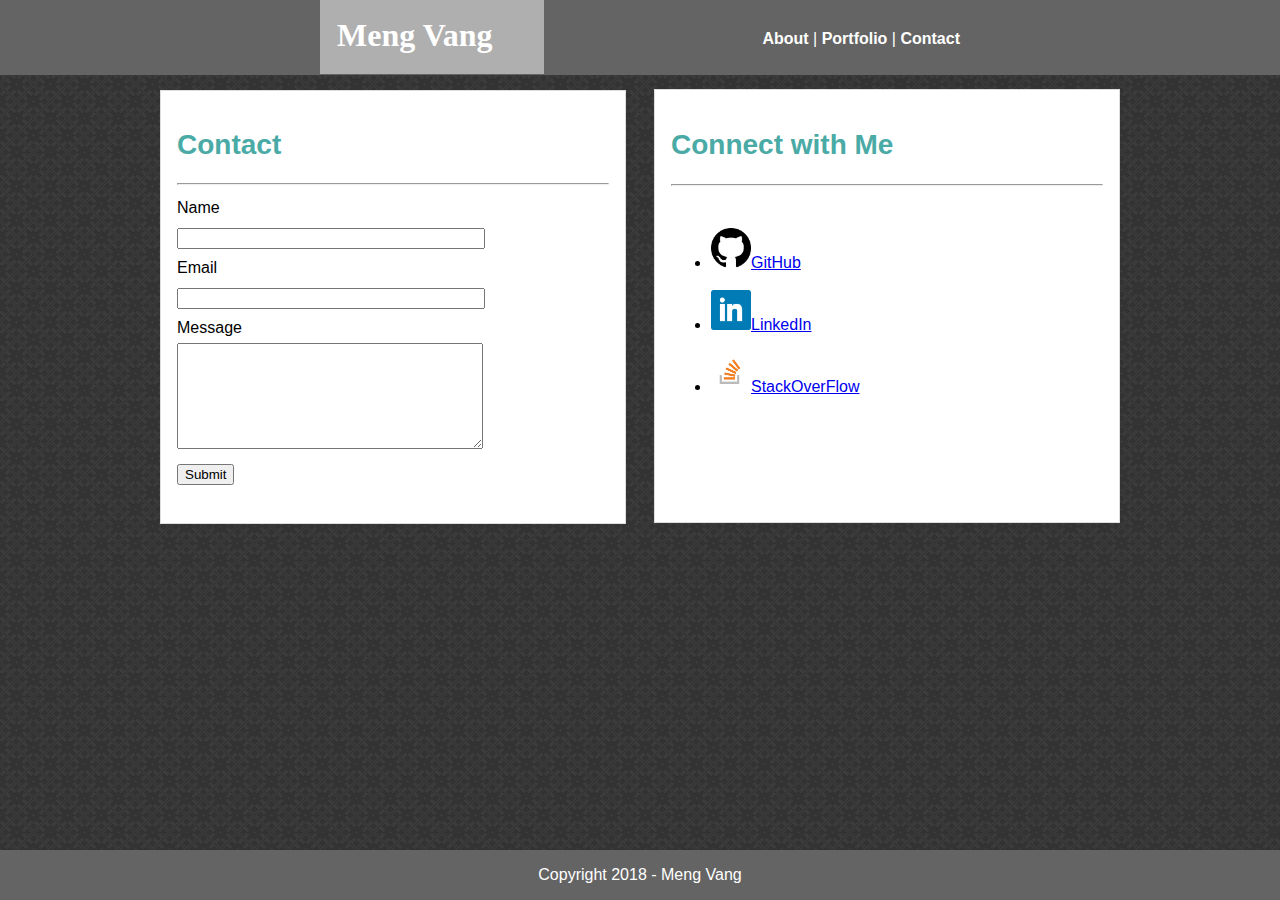
==== contact.html @ 8af85872 "New" ====
<!DOCTYPE html>
<html>

    <head>
        <meta charset="utf-8" />
        <meta http-equiv="X-UA-Compatible" content="IE=edge">
        <title>Meng Vang Portfolio: Contact</title>
        <meta name="viewport" content="width=device-width, initial-scale=1">
        <link rel="stylesheet" type="text/css" media="screen" href="assets/css/style.css" />
    </head>

    <!-- Load background image into body -->
    <body background="assets/images/dark_embroidery.png">
        <header>
            <h1>Meng Vang</h1>
            <!-- Navigation -->
            <nav>
                <div id="mainNav">
                    <a id="about" href="index.html">About</a> |
                    <a id="portfolio" href="portfolio.html">Portfolio</a> |
                    <a id="contact" href="contact.html">Contact</a> 
                </div>
            </nav>
        </header>
        <!-- Form -->
        <div id="contactBox">
            <h2 class="contact">Contact</h2>
            <div class="mainsection">
                <hr class="hrmain">
                    <form>
                        Name
                        <br>
                        <input class="input" type="text">
                        <br>
                        Email
                        <br>
                        <input class="input" type="text">
                        <br>
                        Message
                        <br>
                        <textarea class="message"> </textarea>
                        <br>
                        <input class="button" type="submit">
                    </form>
                </div>
            </div>
            <div id="connectBox">
                <!-- Contact Info -->
                <h2 class="contact"> Connect with Me </h2>
                <hr>
                <br>
                <ul>
                    <li><a href="https://github.com/mVang92" target="_blank"><img src="assets/images/github.png" width=40px alt="Github">GitHub</a></li>
                    <br>
                    <li><a href="https://www.linkedin.com/in/meng-vang-93ba18a4/" target="_blank"><img src="assets/images/linkedin.png" width=40px; alt="Linkedin">LinkedIn</a></li>
                    <br>
                    <li><a href="https://stackoverflow.com/users/9665679/meng-vang?tab=profile" target="_blank"> <img src="assets/images/stackoverflow.png" width=40px; alt="StackOverFlow">StackOverFlow</a></li>
                </ul>
            </div>
            <footer>
                <p>Copyright 2018 - Meng Vang</p>
            </footer>
    </body>
</html>
---- assets/css/style.css ----
body {
    font-family: "Arial", 'Helvetica Neue', Helvetica, sans-serif;
    margin: auto;
    /* Under 1080p, this looks great. Anything different, well... */
    width: 960px;
}

header {
    background-color: rgb(100, 100, 100);
    top: 0;
    left: 0; /* Begin from the very left of the screen */
    width: 100%; /* Ignore the 960px body width, stretch across the entire screen */
    position: absolute;
    height: 75px;
    margin-bottom: 90px;
}

h1 {
    font-family: "Georgia", Times, Times New Roman, serif;
    color: white;
    background-color: rgb(175, 175, 175);
    margin-left: 25%;
    margin-top: 0px;
    width: 190px;
    height: 40px;
    padding: 17px;
}

#aboutBox {
    background: #ffffff;
    border-width: 0.1em;
    border-style: solid;
    border-color: #dddddd;
    margin-top: 90px;
    margin-bottom: 50px;
    padding: 1em;
    line-height: 30px; /* adds spaces between lines */
}

#contactBox {
    width: 45%;
    height: 400px;
    background: #ffffff;
    border-width: 0.1em;
    border-style: solid;
    border-color: #dddddd;
    margin-top: 90px;
    margin-bottom: 50px;
    padding: 1em;
    line-height: 30px; /* adds spaces between lines */
}

#connectBox {
    float: right;
    width: 45%;
    height: 400px;
    background: #ffffff;
    border-width: 0.1em;
    border-style: solid;
    border-color: #dddddd;
    padding: 1em;
    margin-bottom: 50px;
    margin-top: -485px;
}

#portfolioBox {
    background: #ffffff;
    border-width: 0.1em;
    border-style: solid;
    border-color: #dddddd;
    margin-top: 90px;
    margin-bottom: 100px;
    padding: 1em;
    height: 525px;
}

.aboutMe, .contact, .portfolio {
    color: #4aaaa5;
    font-size: 28px;
}

#mainNav {
    color: white;
    float: right;
    margin-top: -65px;
    margin-right: 25%;
}

/* Default nav colors */
#about, #portfolio, #contact {
    color: white;
    font-weight: bold;
    text-decoration: none; /*gets rid of that underline*/
}

/* Changes colors when the mouse hovers over */
#about:hover {
    background-color: white;
    color: black;
    text-decoration: none;
    cursor: pointer; /* changes mouse arrow to pointing finger */
}

#portfolio:hover {
    background-color: white;
    color: black;
    text-decoration: none;
    cursor: pointer;
}

#contact:hover {
    background-color: white;
    color: black;
    text-decoration: none;
    cursor: pointer;
}

/* Changes colors when the mouse clicks */
#about:active {
    background-color: #4aaaa5;
    color: white;
    text-decoration: none;
}

#portfolio:active {
    background-color: #4aaaa5;
    color: white;
    text-decoration: none;
}

#contact:active {
    background-color: #4aaaa5;
    color: white;
    text-decoration: none;
}

/* Profile picture format */
#meng {
    float: left;
    width: 200px;
    padding: 5px;
    margin-right: 40px;
}

/* Portfolio pictures */
.pictures {
    float:left;
    margin-left: 37px;
    margin-right: 25px;
}

.tag {
    position:relative;
    bottom: 50px;
    text-align: center;
    font-family:'Georgia', Times, Times New Roman, serif;
    font-size: 20px;
    background-color:rgb(156, 156, 156) ;
    color: #ffffff;
    padding-top: 10px;
    padding-bottom: 10px;
}

.input {
    width: 300px;
}

.message {
    width: 300px;
    height: 100px;
}

footer {
    clear: both;
    position: fixed;
    font-family: 'Arial', 'Helvetica Neue', Helvetica, sans-serif;
    background: rgb(100, 100, 100);
    border-top-color: #dddddd;
    color: white;
    text-align: center;
    width: 100%; 
    left: 0;
    bottom: 0; /* Keeps the footer at the bottom always */
}
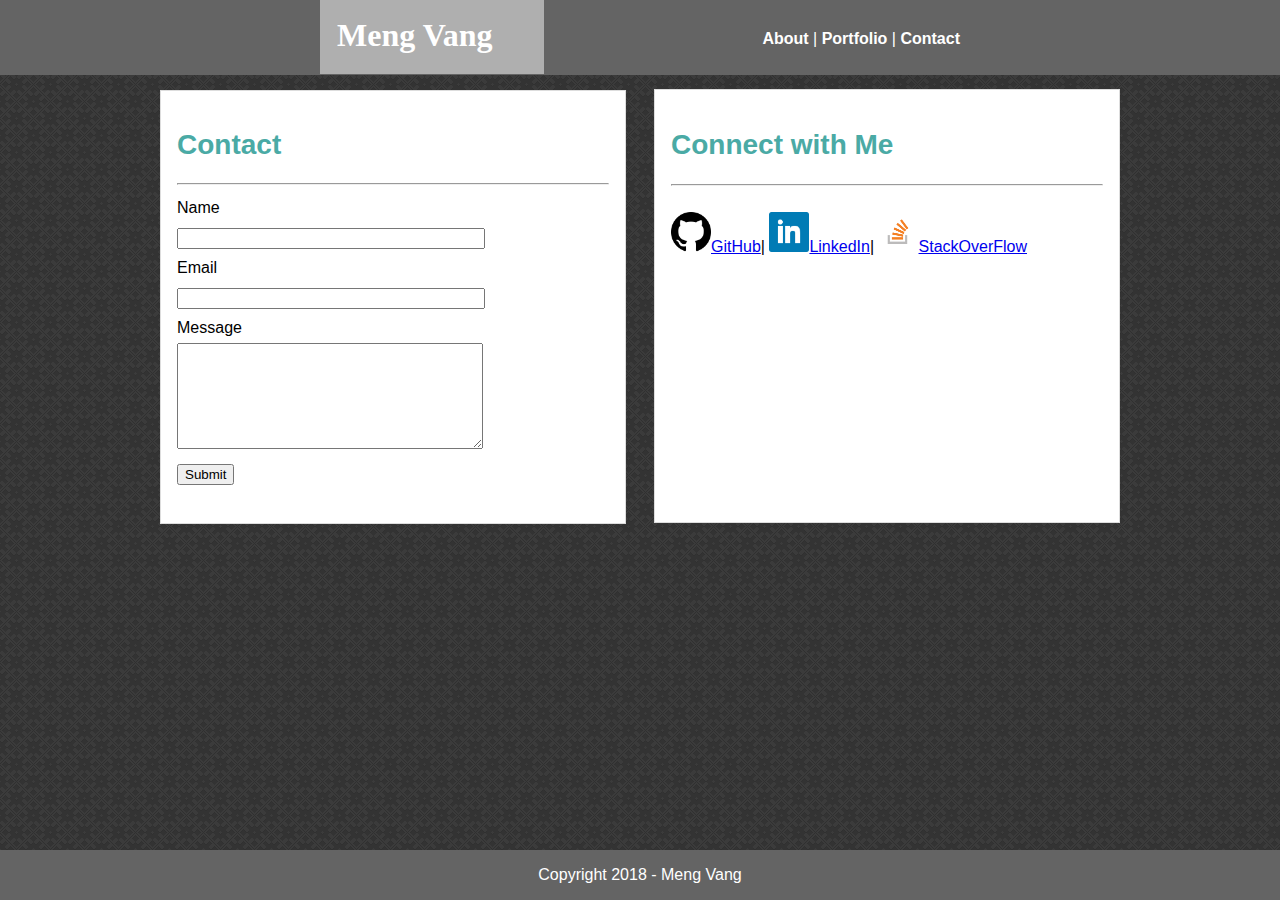
==== commit 612862dc: "stuff" ====
--- a/contact.html
+++ b/contact.html
@@ -27,38 +27,35 @@
             <h2 class="contact">Contact</h2>
             <div class="mainsection">
                 <hr class="hrmain">
-                    <form>
-                        Name
-                        <br>
-                        <input class="input" type="text">
-                        <br>
-                        Email
-                        <br>
-                        <input class="input" type="text">
-                        <br>
-                        Message
-                        <br>
-                        <textarea class="message"> </textarea>
-                        <br>
-                        <input class="button" type="submit">
-                    </form>
-                </div>
+                <form>
+                    Name
+                    <br>
+                    <input class="input" type="text">
+                    <br>
+                    Email
+                    <br>
+                    <input class="input" type="text">
+                    <br>
+                    Message
+                    <br>
+                    <textarea class="message"> </textarea>
+                    <br>
+                    <input class="button" type="submit">
+                </form>
             </div>
-            <div id="connectBox">
-                <!-- Contact Info -->
-                <h2 class="contact"> Connect with Me </h2>
-                <hr>
-                <br>
-                <ul>
-                    <li><a href="https://github.com/mVang92" target="_blank"><img src="assets/images/github.png" width=40px alt="Github">GitHub</a></li>
-                    <br>
-                    <li><a href="https://www.linkedin.com/in/meng-vang-93ba18a4/" target="_blank"><img src="assets/images/linkedin.png" width=40px; alt="Linkedin">LinkedIn</a></li>
-                    <br>
-                    <li><a href="https://stackoverflow.com/users/9665679/meng-vang?tab=profile" target="_blank"> <img src="assets/images/stackoverflow.png" width=40px; alt="StackOverFlow">StackOverFlow</a></li>
-                </ul>
-            </div>
-            <footer>
-                <p>Copyright 2018 - Meng Vang</p>
-            </footer>
+        </div>
+
+        <div id="connectBox">
+            <!-- Contact Info -->
+            <h2 class="contact"> Connect with Me </h2>
+            <hr>
+            <br>
+                <a href="https://github.com/mVang92" target="_blank"><img src="assets/images/github.png" width=40px alt="Github">GitHub</a>|
+                <a href="https://www.linkedin.com/in/meng-vang-93ba18a4/" target="_blank"><img src="assets/images/linkedin.png" width=40px; alt="Linkedin">LinkedIn</a>|
+                <a href="https://stackoverflow.com/users/9665679/meng-vang?tab=profile" target="_blank"> <img src="assets/images/stackoverflow.png" width=40px; alt="StackOverFlow">StackOverFlow</a>
+        </div>
+        <footer>
+            <p>Copyright 2018 - Meng Vang</p>
+        </footer>
     </body>
 </html>--- a/assets/css/style.css
+++ b/assets/css/style.css
@@ -1,18 +1,7 @@
 body {
     font-family: "Arial", 'Helvetica Neue', Helvetica, sans-serif;
     margin: auto;
-    /* Under 1080p, this looks great. Anything different, well... */
-    width: 960px;
-}
-
-header {
-    background-color: rgb(100, 100, 100);
-    top: 0;
-    left: 0; /* Begin from the very left of the screen */
-    width: 100%; /* Ignore the 960px body width, stretch across the entire screen */
-    position: absolute;
-    height: 75px;
-    margin-bottom: 90px;
+    width: 75%;
 }
 
 h1 {
@@ -32,7 +21,7 @@
     border-style: solid;
     border-color: #dddddd;
     margin-top: 90px;
-    margin-bottom: 50px;
+    margin-bottom: 70px;
     padding: 1em;
     line-height: 30px; /* adds spaces between lines */
 }
@@ -170,6 +159,16 @@
     height: 100px;
 }
 
+header {
+    background-color: rgb(100, 100, 100);
+    top: 0;
+    left: 0; /* Begin from the very left of the screen */
+    width: 100%; /* Ignore the 960px body width, stretch across the entire screen */
+    position: fixed;
+    height: 75px;
+    margin-bottom: 90px;
+}
+
 footer {
     clear: both;
     position: fixed;
@@ -181,4 +180,128 @@
     width: 100%; 
     left: 0;
     bottom: 0; /* Keeps the footer at the bottom always */
+}
+
+/* Media Queries */
+@media screen and (max-width: 960px) {
+    body {
+        width: 95%;
+    }
+
+    header {
+        position: static;
+    }
+
+    .bio {
+        font-size: 30px;
+        line-height: 50px;
+    }
+
+    #meng {
+        width: 50%;
+        margin: auto;
+        margin-left: 5px;
+        margin-right: 35px;
+    }
+
+    #mainNav {
+        font-size: 35px;
+        margin-right: 20px;
+        margin-top: -73px;
+    }
+
+    h1 {
+        margin-left: 20px;
+        font-size: 30px;
+        width: 173px;
+    }
+
+    .aboutMe {
+        text-align: center;
+        font-size: 30px;
+    }
+
+    #aboutBox {
+        margin-top: -7%;
+        margin-bottom: 10%;
+    }
+
+    #portfolioBox {
+        margin-top: -7%;
+        margin-bottom: 8%;
+        height: 500px;
+    }
+
+    #contactBox {
+        margin-top: -7%;
+        margin-bottom: 9%;
+    }
+
+    #connectBox {
+        margin-top: -57%;
+    }
+
+    .pictures {
+        margin-left: 28px;
+        margin-right: 18px;
+    }
+}
+
+@media screen and (max-width: 768px) {
+    .bio {
+        font-size: 40px;
+    }
+
+    #meng {
+        width: 75%;
+        margin: auto;
+        margin-left: 70px;
+        margin-bottom: 25px;
+    }
+
+    #aboutBox {
+        margin-top: -10%;
+    }
+
+    #portfolioBox {
+        margin-top: -10%;
+        height: 750px;
+    }
+
+    #contactBox {
+        margin-bottom: 16%;
+        width: 95%;
+    }
+
+    #connectBox {
+        float: left;
+        height: 100px;
+        width: 95%;
+        margin-top: -15%;
+        margin-bottom: 50px;
+    }
+
+    .pictures {
+        margin-left: 57px;
+        margin-right: 30px;
+    }
+}
+
+@media screen and (max-width: 640px) {
+    #meng {
+        margin-left: 65px;
+    }
+    #mainNav {
+        font-size: 20px;
+        margin-top: -65px;
+    }
+
+    #portfolioBox {
+        margin-top: -12%;
+        margin-bottom: 12%;
+    }
+    .pictures {
+        margin-right: 30px;
+        margin-left: 15px;
+    }
 }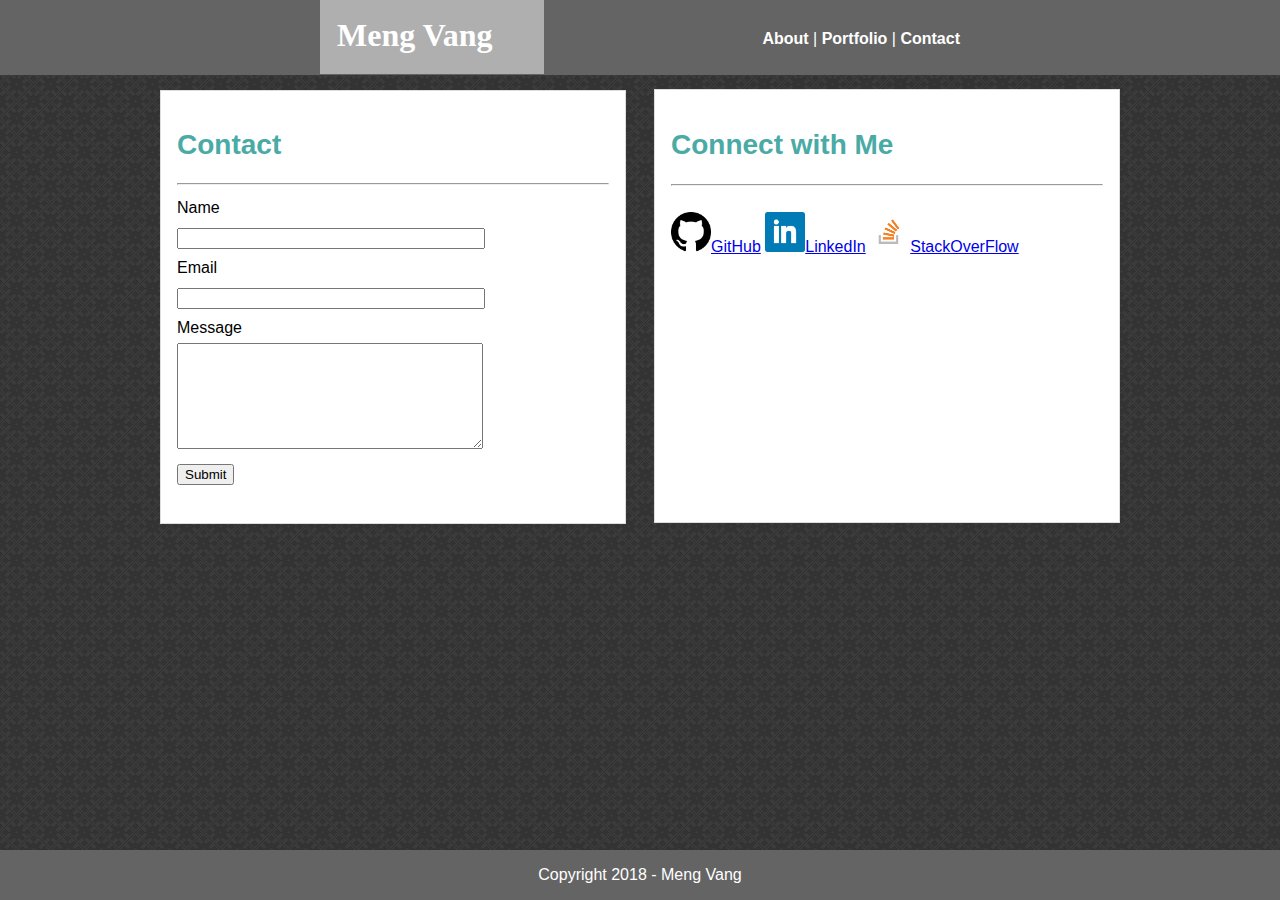
==== commit e7bf2c04: "New" ====
--- a/contact.html
+++ b/contact.html
@@ -50,9 +50,9 @@
             <h2 class="contact"> Connect with Me </h2>
             <hr>
             <br>
-                <a href="https://github.com/mVang92" target="_blank"><img src="assets/images/github.png" width=40px alt="Github">GitHub</a>|
-                <a href="https://www.linkedin.com/in/meng-vang-93ba18a4/" target="_blank"><img src="assets/images/linkedin.png" width=40px; alt="Linkedin">LinkedIn</a>|
-                <a href="https://stackoverflow.com/users/9665679/meng-vang?tab=profile" target="_blank"> <img src="assets/images/stackoverflow.png" width=40px; alt="StackOverFlow">StackOverFlow</a>
+                <a class="contactLink" href="https://github.com/mVang92" target="_blank"><img src="assets/images/github.png" width=40px alt="Github">GitHub</a>
+                <a class="contactLink" href="https://www.linkedin.com/in/meng-vang-93ba18a4/" target="_blank"><img src="assets/images/linkedin.png" width=40px; alt="Linkedin">LinkedIn</a>
+                <a class="contactLink" href="https://stackoverflow.com/users/9665679/meng-vang?tab=profile" target="_blank"> <img src="assets/images/stackoverflow.png" width=40px; alt="StackOverFlow">StackOverFlow</a>
         </div>
         <footer>
             <p>Copyright 2018 - Meng Vang</p>
--- a/assets/css/style.css
+++ b/assets/css/style.css
@@ -245,6 +245,11 @@
         margin-left: 28px;
         margin-right: 18px;
     }
+
+    .contactLink {
+        margin-left: 10px;
+        margin-right: 5px;
+    }
 }
 
 @media screen and (max-width: 768px) {
@@ -275,16 +280,21 @@
 
     #connectBox {
         float: left;
-        height: 100px;
+        height: 175px;
         width: 95%;
         margin-top: -15%;
-        margin-bottom: 50px;
+        margin-bottom: 100px;
     }
 
     .pictures {
         margin-left: 57px;
         margin-right: 30px;
     }
+
+    .contactLink {
+        margin-left: 75px;
+        margin-right: 15px;
+    }
 }
 
 @media screen and (max-width: 640px) {
@@ -304,4 +314,9 @@
         margin-right: 30px;
         margin-left: 15px;
     }
+
+    .contactLink {
+        margin-left: 50px;
+        margin-right: 5px;
+    }
 }